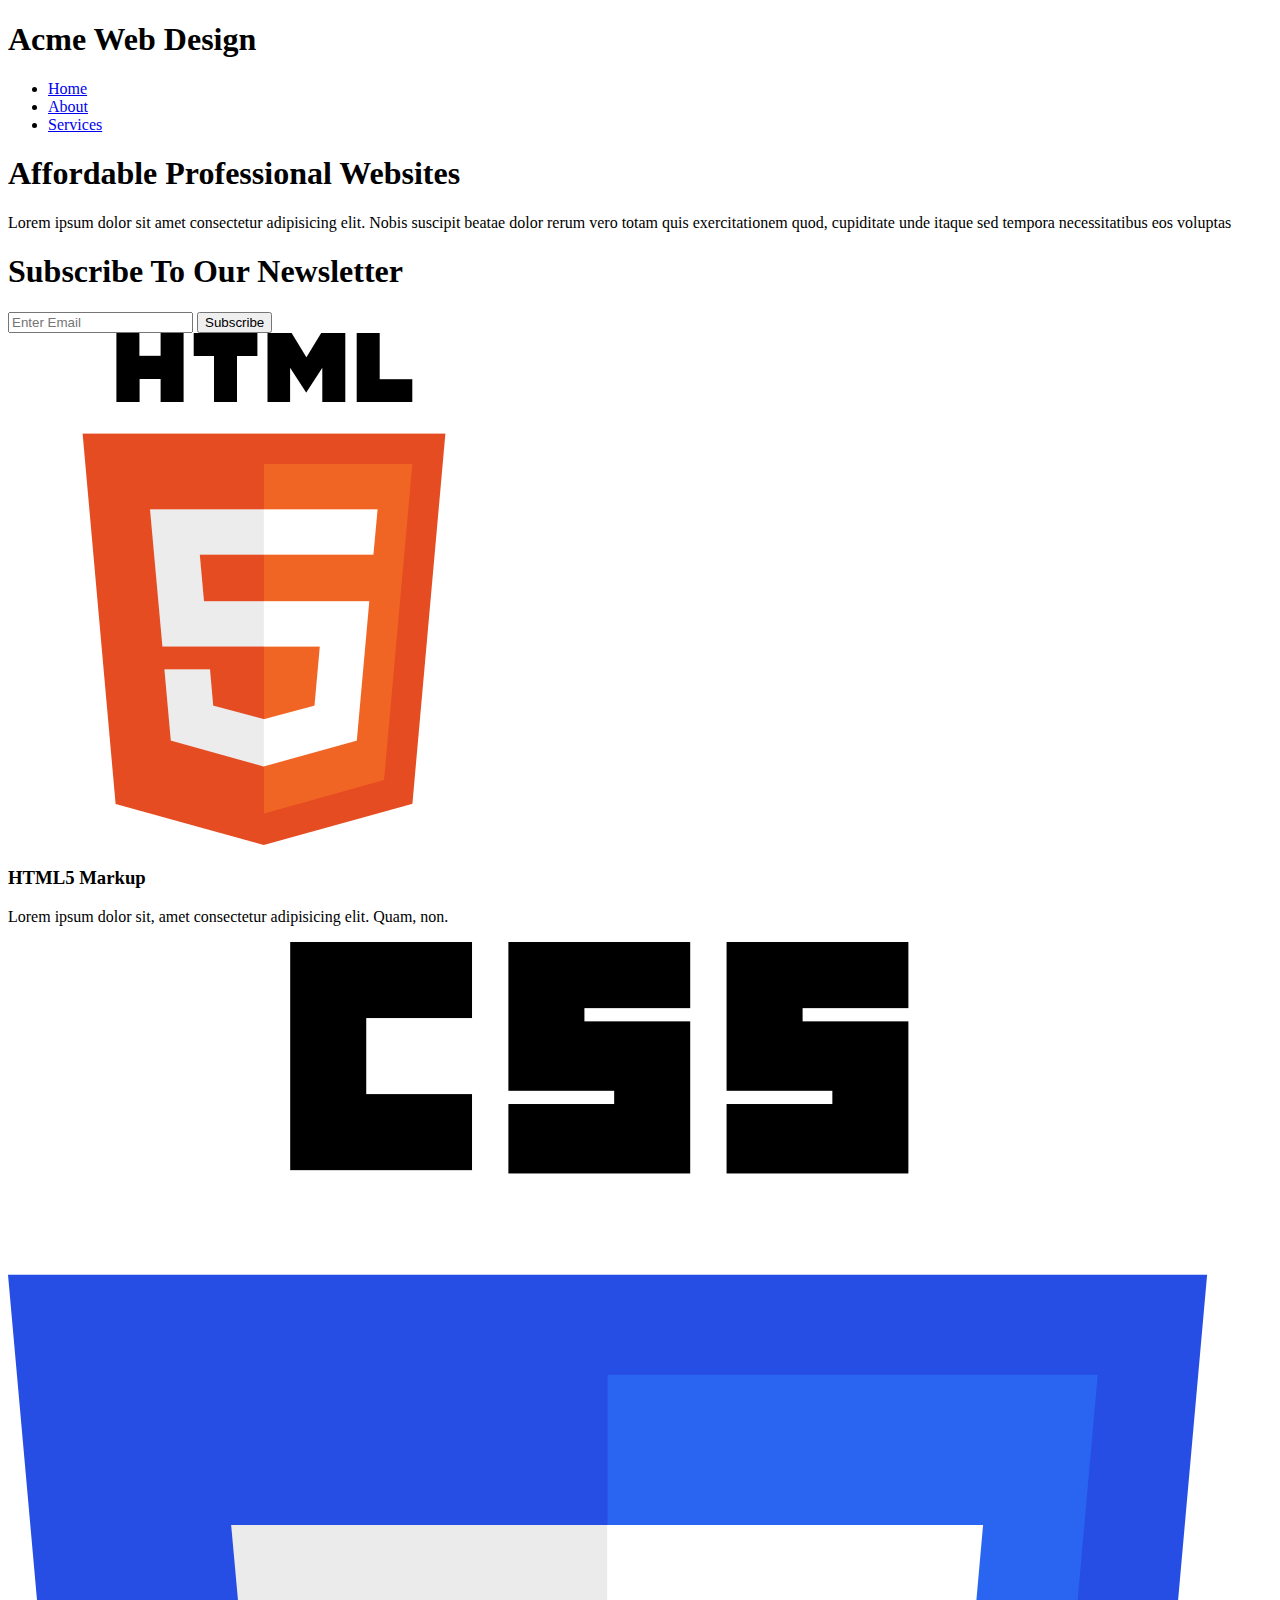
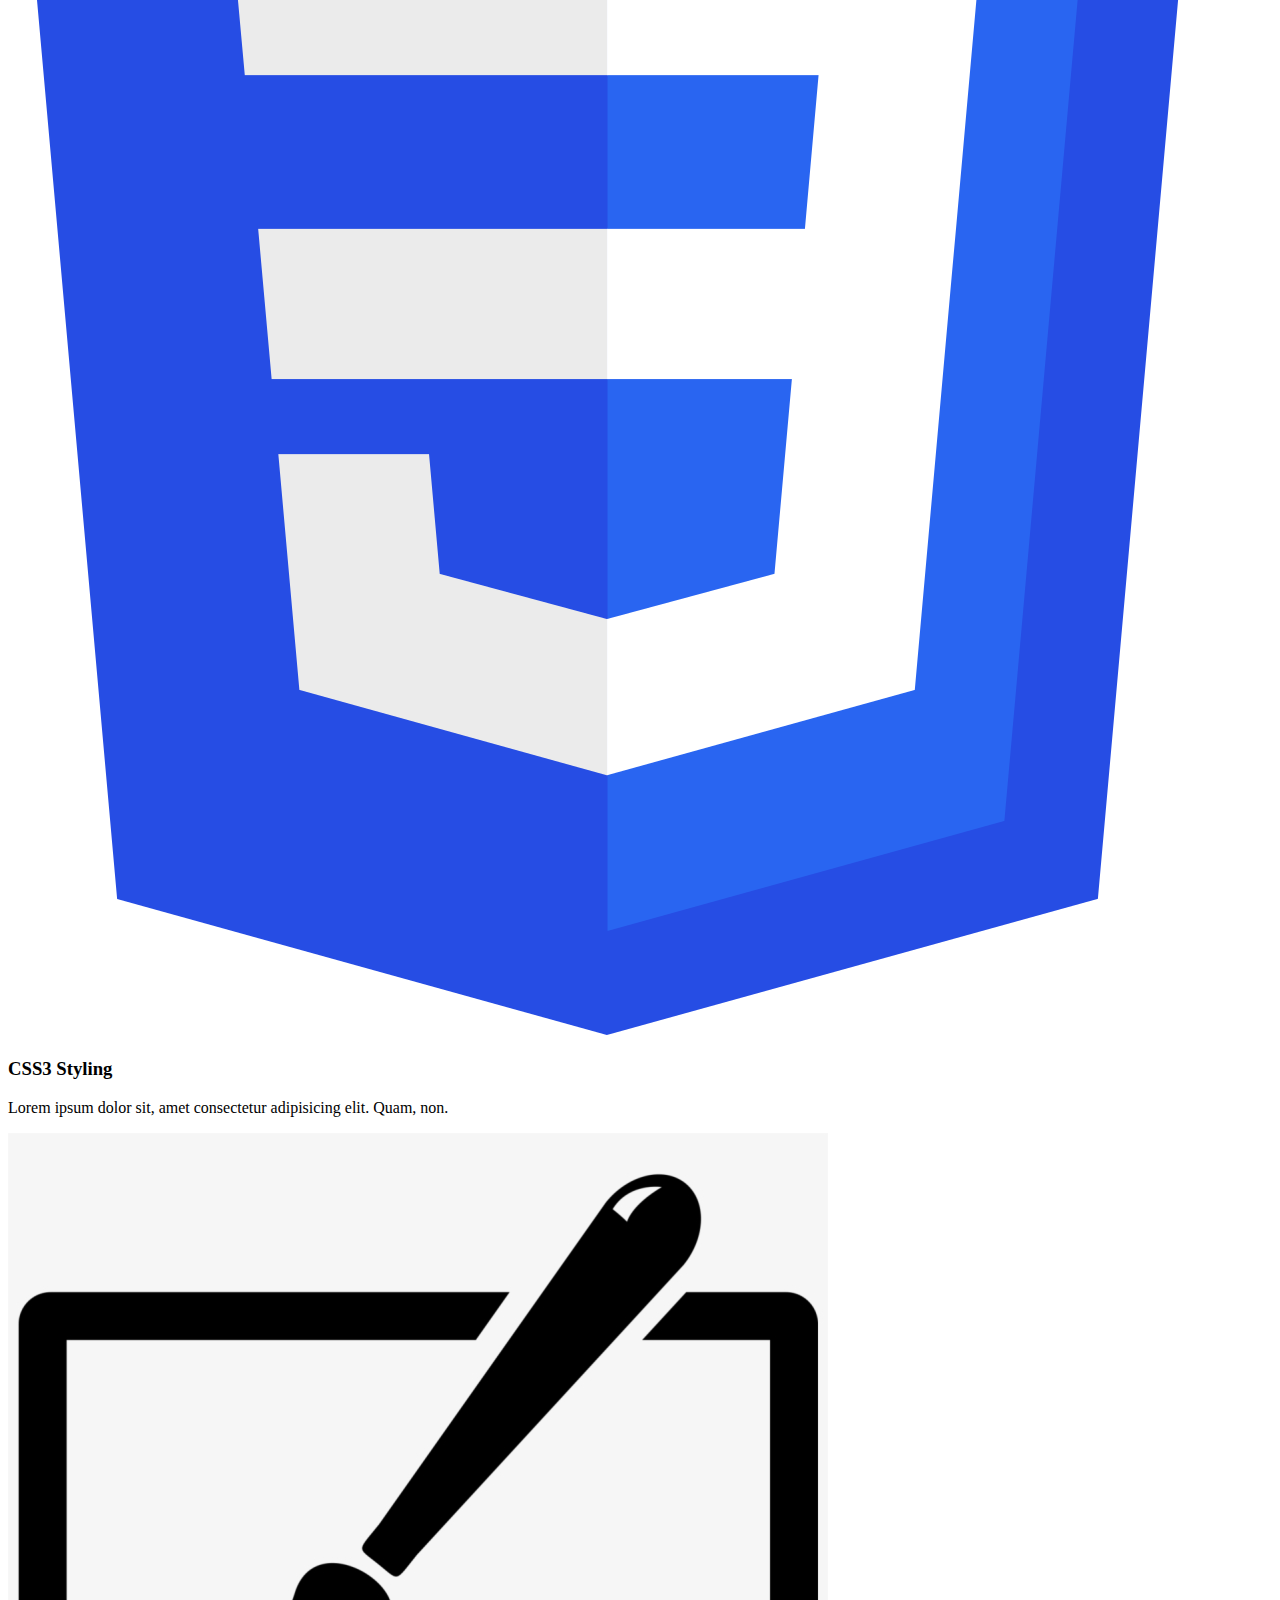
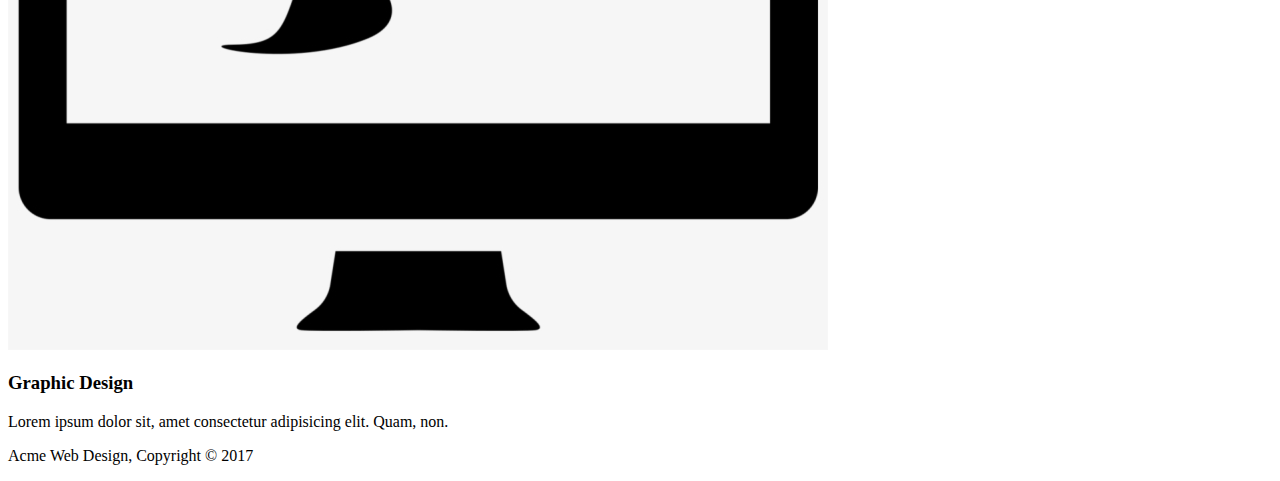
==== index.html @ fdbec9e6 "initial commit" ====
<!Doctype html>
<html lang="en">
  <head>
    <title>Acme Web Design | Welcome</title>
    <meta http-equiv="Content-Type" content="text/html;charset=UTF-8">
    <meta name="description" content="Affordable and professional Web Design">
    <meta name="viewport" content="width=device-width, initial-scale=1.0">
    <link rel="stylesheet" href="../Acme Web Design/Style.css">
  </head>
  <body>
    <header>
      <div class="container">
        <div id="branding">
          <H1><span class="highlight">Acme</span> Web Design</H1>
        </div>
      <nav>
        <ul>
          <Li class="current"><a href=Index.html>Home</a></Li>
          <Li><a href=About.html>About</a></Li>
          <Li><a href=Services.html>Services</a></Li>
        </ul>
      </nav>
    </div>   
    </header>

    <section id="showcase">
      <div class="container">
        <H1>Affordable Professional Websites</H1>
          <p>
            Lorem ipsum dolor sit amet consectetur adipisicing elit. Nobis suscipit beatae dolor rerum vero totam quis exercitationem quod, cupiditate unde itaque sed tempora necessitatibus eos voluptas
          </p>
      </div>
    </section>
    <section id="newsletter">
      <div class="container">
        <h1>
          Subscribe To Our Newsletter
        </h1>
        <form>
          <input type="email" placeholder="Enter Email">
          <button type="sumbit" class="button_1">Subscribe</button>
        </form>
      </div>
    </section>
    <section id="boxes">
      <div class="container">
        <div class="box">
          <img class="img" src="./images/HTML5.png" alt="HTML5logo">
          <h3>HTML5 Markup</h3>
          <p>Lorem ipsum dolor sit, amet consectetur adipisicing elit. Quam, non.</p>
        </div>
        <div class="box">
          <img class="img" src="./images/CSS3.png" alt="CSSlogo">
          <h3>CSS3 Styling</h3>
          <p>Lorem ipsum dolor sit, amet consectetur adipisicing elit. Quam, non.</p>
        </div>
        <div class="box">
          <img class="img" src="./images/graphicdesign.png" alt="GraphicDesignlogo">
          <h3>Graphic Design</h3>
          <p>Lorem ipsum dolor sit, amet consectetur adipisicing elit. Quam, non.</p>
        </div>
      </div>
    </section>
    <footer>
      <p>
        Acme Web Design, Copyright &copy 2017
      </p>
    </footer>
  </body>
</html>
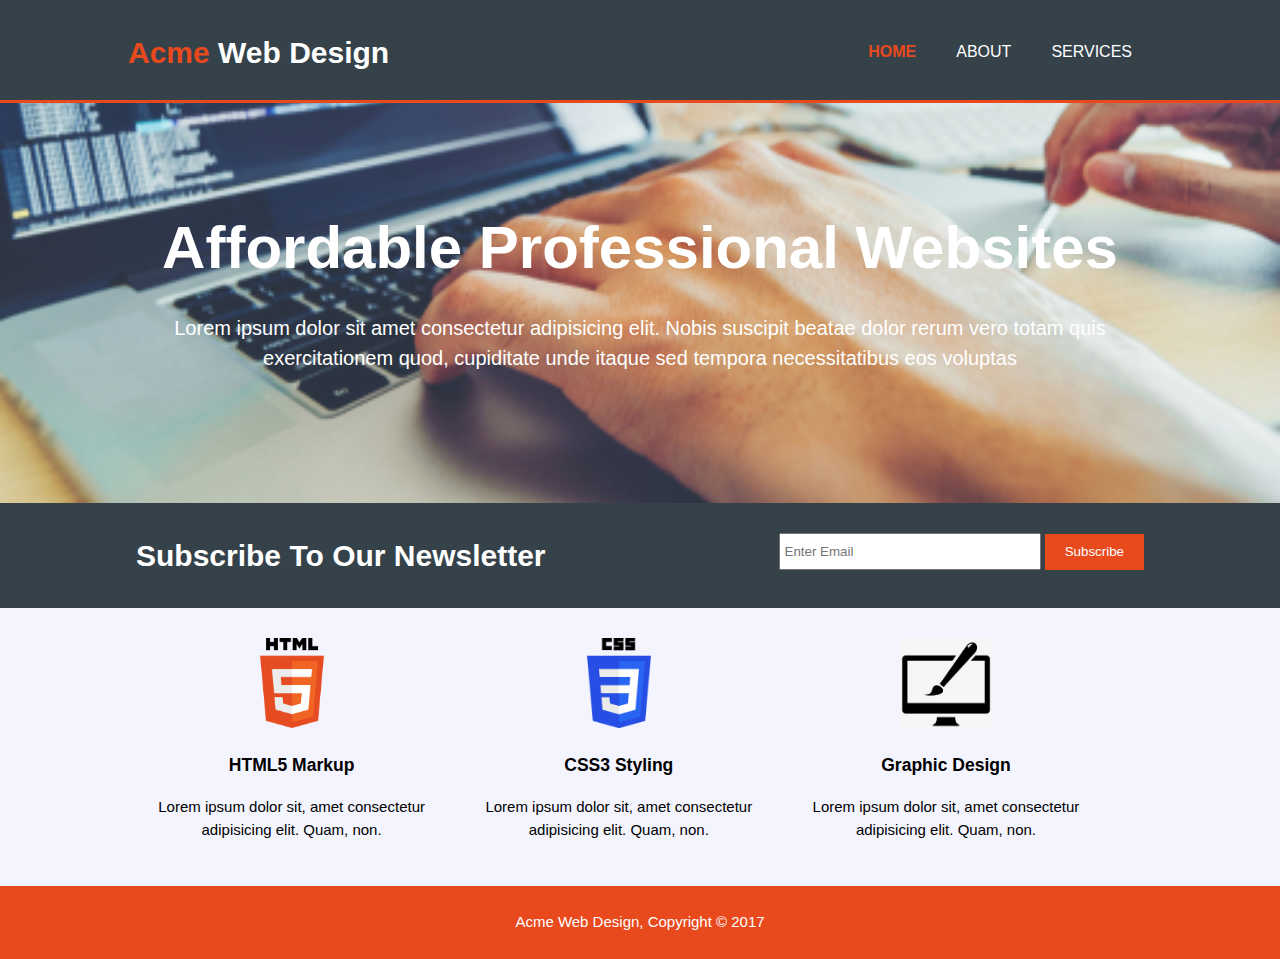
==== commit 298b2dab: "css path modified" ====
--- a/index.html
+++ b/index.html
@@ -5,7 +5,7 @@
     <meta http-equiv="Content-Type" content="text/html;charset=UTF-8">
     <meta name="description" content="Affordable and professional Web Design">
     <meta name="viewport" content="width=device-width, initial-scale=1.0">
-    <link rel="stylesheet" href="../Acme Web Design/Style.css">
+    <link rel="stylesheet" href="Style.css">
   </head>
   <body>
     <header>
--- a/Style.css
+++ b/Style.css
@@ -0,0 +1,242 @@
+body {
+  font: 15px/ 1.5 arial, helvetrica, sans-serif;
+  padding: 0;
+  margin: 0;
+  background-color: #f4f4ff;
+}
+
+/* global */
+.container {
+  width: 80%;
+  margin: auto;
+  overflow: hidden;
+}
+
+ul {
+  padding: 0;
+  margin: 0;
+}
+
+.button_1 {
+  background: #e8491d;
+  border: none;
+  color: white;
+  height: 36px;
+  padding-left: 20px;
+  padding-right: 20px;
+}
+
+.dark {
+  background-color: #35424a;
+  color: #ffffff;
+  padding: 10px;
+  margin-top: 50px;
+  padding-left: 20px;
+  padding-right: 20px;
+}
+
+.dark1 {
+  background-color: #35424a;
+  color: #ffffff;
+  padding: 10px;
+  margin-top: 20px;
+  padding-left: 20px;
+  padding-right: 20px;
+}
+
+/* header */
+header {
+  background-color: #35424a;
+  color: #ffffff;
+  padding-top: 30px;
+  min-height: 70px;
+  border-bottom: #e8491d 3px solid;
+}
+
+header a {
+  color: #ffffff;
+  text-decoration: none;
+  text-transform: uppercase;
+  font-size: 16px;
+}
+
+header li {
+  float: left;
+  display: inline;
+  padding: 0 20px 0 20px;
+}
+
+header #branding {
+  float: left;
+}
+
+header h1 {
+  margin: 0;
+}
+
+header nav {
+  float: right;
+  margin-top: 10px;
+}
+
+header .highlight,
+header .current a {
+  color: #e8491d;
+  font-weight: bold;
+}
+
+header a:hover {
+  color: #cccccc;
+  font-weight: bold;
+}
+
+/* showcase */
+#showcase {
+  min-height: 400px;
+  background-image: url('./images/showcase.jpg');
+  background-size: cover;
+  background-position: bottom;
+}
+
+#showcase h1 {
+  color: #ffffff;
+  text-align: center;
+  font-size: 60px;
+  font-weight: bold;
+  margin-top: 100px;
+  margin-bottom: 10px;
+}
+
+#showcase p {
+  color: #ffffff;
+  text-align: center;
+  font-size: 20px;
+  padding-bottom: 0%;
+}
+
+/*newsletter*/
+#newsletter {
+  background-color: #35424a;
+  padding: 10px;
+  color: #ffffff;
+  font-size: 15px;
+}
+
+#newsletter h1 {
+  float: left;
+}
+
+#newsletter form {
+  float: right;
+  padding-top: 20px;
+}
+
+#newsletter input[type="email"]{
+  height: 25px;
+  padding: 4px;
+  width: 250px;
+}
+
+/*boxes*/
+#boxes {
+  margin-top: 20px;
+}
+
+#boxes .box{
+  float: left;
+  width: 30%;
+  padding: 10px;
+  text-align: center;
+}
+
+#boxes .img {
+  height: 90px;
+}
+
+/*sidebar*/
+#sidebar {
+  float: right;
+  width: 30%;
+  margin-top: 10px;
+  text-align: justify;
+}
+
+.main-col{
+  float: left;
+  width: 65%;
+  text-align: justify;
+}
+
+/*services*/
+
+#services li{
+  list-style: none;
+  border: 1px solid #cccccc;
+  background-color: #e6e6e6;
+  padding: 20px;
+  margin-bottom: 5px;
+}
+
+aside#sidebar .quote input, aside#sidebar .quote textarea {
+  width: 90%;
+  padding: 5px;
+}
+
+footer {
+  background-color: #e8491d;
+  padding: 10px;
+  color: #ffffff;
+  text-align: center;
+  margin-top: 20px;
+}
+
+/*media queries*/
+
+@media (max-width: 768px){
+  header #branding,
+  header nav,
+  header nav li,
+  #newsletter h1,
+  #newsletter form,
+  #boxes .box,
+  #main .main-col,
+  #sidebar
+  {
+    float: none;
+    text-align: center;
+    width: 100%;
+  }
+
+header {
+  padding-bottom: 20px;
+}
+
+#showcase h1 {
+  margin-top: 40px;
+}
+
+#newsletter button{
+  width: 100%;
+  display: block;
+  margin-top: 5px;
+}
+
+#newsletter form input[type="email"] {
+  width: 100%;
+}
+
+#sidebar .button_1{
+  width: 93%;
+  margin-top: 5px;
+}
+}
+
+
+
+
+
+
+
+
+
+
